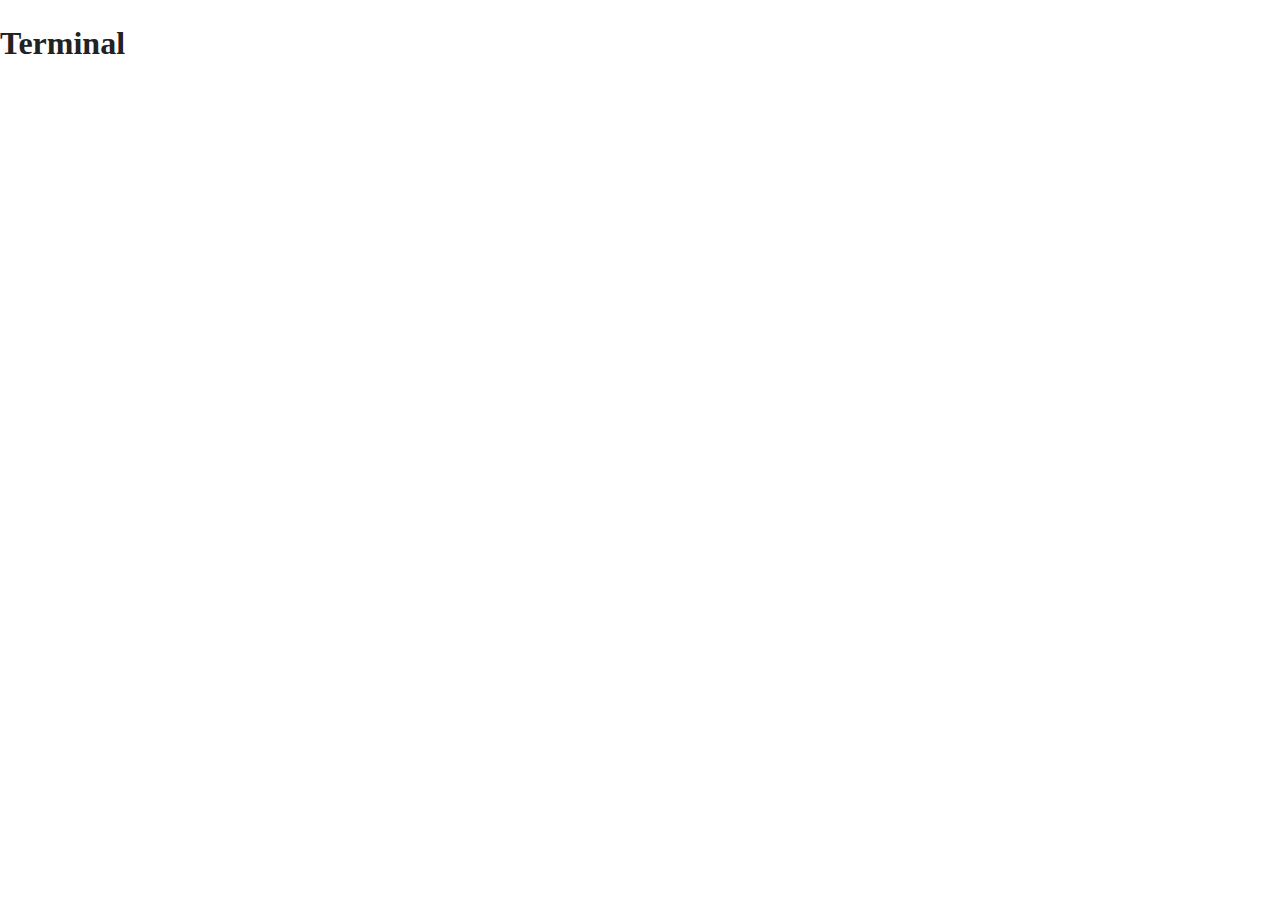
==== index.html @ fb968698 "firstcommit" ====
<!doctype html>
<html class="no-js" lang="">

<head>
  <meta charset="utf-8">
  <meta http-equiv="x-ua-compatible" content="ie=edge">
  <title></title>
  <meta name="description" content="">
  <meta name="viewport" content="width=device-width, initial-scale=1, shrink-to-fit=no">

  <link rel="manifest" href="site.webmanifest">
  <link rel="apple-touch-icon" href="icon.png">
  <!-- Place favicon.ico in the root directory -->
  <link rel="stylesheet" href="https://stackpath.bootstrapcdn.com/bootstrap/4.1.2/css/bootstrap.min.css" integrity="sha384-Smlep5jCw/wG7hdkwQ/Z5nLIefveQRIY9nfy6xoR1uRYBtpZgI6339F5dgvm/e9B" crossorigin="anonymous">
  <link rel="stylesheet" href="https://use.fontawesome.com/releases/v5.1.0/css/all.css" integrity="sha384-lKuwvrZot6UHsBSfcMvOkWwlCMgc0TaWr+30HWe3a4ltaBwTZhyTEggF5tJv8tbt" crossorigin="anonymous">
  <link rel="stylesheet" href="css/normalize.css">
  <link rel="stylesheet" href="css/main.css">
</head>

<body>

<h1>Terminal</h1>

  <script src="js/vendor/modernizr-3.6.0.min.js"></script>
  <script src="https://code.jquery.com/jquery-3.3.1.slim.min.js" integrity="sha384-q8i/X+965DzO0rT7abK41JStQIAqVgRVzpbzo5smXKp4YfRvH+8abtTE1Pi6jizo" crossorigin="anonymous"></script>
  <script src="https://cdnjs.cloudflare.com/ajax/libs/popper.js/1.14.3/umd/popper.min.js" integrity="sha384-ZMP7rVo3mIykV+2+9J3UJ46jBk0WLaUAdn689aCwoqbBJiSnjAK/l8WvCWPIPm49" crossorigin="anonymous"></script>
  <script src="https://stackpath.bootstrapcdn.com/bootstrap/4.1.2/js/bootstrap.min.js" integrity="sha384-o+RDsa0aLu++PJvFqy8fFScvbHFLtbvScb8AjopnFD+iEQ7wo/CG0xlczd+2O/em" crossorigin="anonymous"></script>
  <script src="js/plugins.js"></script>
  <script src="js/main.js"></script>

  <!-- Google Analytics: change UA-XXXXX-Y to be your site's ID. -->
  <script>
    window.ga = function () { ga.q.push(arguments) }; ga.q = []; ga.l = +new Date;
    ga('create', 'UA-XXXXX-Y', 'auto'); ga('send', 'pageview')
  </script>
  <script src="https://www.google-analytics.com/analytics.js" async defer></script>
</body>

</html>
---- css/main.css ----
/*! HTML5 Boilerplate v6.1.0 | MIT License | https://html5boilerplate.com/ */

/*
 * What follows is the result of much research on cross-browser styling.
 * Credit left inline and big thanks to Nicolas Gallagher, Jonathan Neal,
 * Kroc Camen, and the H5BP dev community and team.
 */

/* ==========================================================================
   Base styles: opinionated defaults
   ========================================================================== */

html {
    color: #222;
    font-size: 1em;
    line-height: 1.4;
}

/*
 * Remove text-shadow in selection highlight:
 * https://twitter.com/miketaylr/status/12228805301
 *
 * Vendor-prefixed and regular ::selection selectors cannot be combined:
 * https://stackoverflow.com/a/16982510/7133471
 *
 * Customize the background color to match your design.
 */

::-moz-selection {
    background: #b3d4fc;
    text-shadow: none;
}

::selection {
    background: #b3d4fc;
    text-shadow: none;
}

/*
 * A better looking default horizontal rule
 */

hr {
    display: block;
    height: 1px;
    border: 0;
    border-top: 1px solid #ccc;
    margin: 1em 0;
    padding: 0;
}

/*
 * Remove the gap between audio, canvas, iframes,
 * images, videos and the bottom of their containers:
 * https://github.com/h5bp/html5-boilerplate/issues/440
 */

audio,
canvas,
iframe,
img,
svg,
video {
    vertical-align: middle;
}

/*
 * Remove default fieldset styles.
 */

fieldset {
    border: 0;
    margin: 0;
    padding: 0;
}

/*
 * Allow only vertical resizing of textareas.
 */

textarea {
    resize: vertical;
}

/* ==========================================================================
   Browser Upgrade Prompt
   ========================================================================== */

.browserupgrade {
    margin: 0.2em 0;
    background: #ccc;
    color: #000;
    padding: 0.2em 0;
}

/* ==========================================================================
   Author's custom styles
   ========================================================================== */

















/* ==========================================================================
   Helper classes
   ========================================================================== */

/*
 * Hide visually and from screen readers
 */

.hidden {
    display: none !important;
}

/*
 * Hide only visually, but have it available for screen readers:
 * https://snook.ca/archives/html_and_css/hiding-content-for-accessibility
 *
 * 1. For long content, line feeds are not interpreted as spaces and small width
 *    causes content to wrap 1 word per line:
 *    https://medium.com/@jessebeach/beware-smushed-off-screen-accessible-text-5952a4c2cbfe
 */

.visuallyhidden {
    border: 0;
    clip: rect(0 0 0 0);
    height: 1px;
    margin: -1px;
    overflow: hidden;
    padding: 0;
    position: absolute;
    width: 1px;
    white-space: nowrap; /* 1 */
}

/*
 * Extends the .visuallyhidden class to allow the element
 * to be focusable when navigated to via the keyboard:
 * https://www.drupal.org/node/897638
 */

.visuallyhidden.focusable:active,
.visuallyhidden.focusable:focus {
    clip: auto;
    height: auto;
    margin: 0;
    overflow: visible;
    position: static;
    width: auto;
    white-space: inherit;
}

/*
 * Hide visually and from screen readers, but maintain layout
 */

.invisible {
    visibility: hidden;
}

/*
 * Clearfix: contain floats
 *
 * For modern browsers
 * 1. The space content is one way to avoid an Opera bug when the
 *    `contenteditable` attribute is included anywhere else in the document.
 *    Otherwise it causes space to appear at the top and bottom of elements
 *    that receive the `clearfix` class.
 * 2. The use of `table` rather than `block` is only necessary if using
 *    `:before` to contain the top-margins of child elements.
 */

.clearfix:before,
.clearfix:after {
    content: " "; /* 1 */
    display: table; /* 2 */
}

.clearfix:after {
    clear: both;
}

/* ==========================================================================
   EXAMPLE Media Queries for Responsive Design.
   These examples override the primary ('mobile first') styles.
   Modify as content requires.
   ========================================================================== */

@media only screen and (min-width: 35em) {
    /* Style adjustments for viewports that meet the condition */
}

@media print,
       (-webkit-min-device-pixel-ratio: 1.25),
       (min-resolution: 1.25dppx),
       (min-resolution: 120dpi) {
    /* Style adjustments for high resolution devices */
}

/* ==========================================================================
   Print styles.
   Inlined to avoid the additional HTTP request:
   https://www.phpied.com/delay-loading-your-print-css/
   ========================================================================== */

@media print {
    *,
    *:before,
    *:after {
        background: transparent !important;
        color: #000 !important; /* Black prints faster */
        -webkit-box-shadow: none !important;
        box-shadow: none !important;
        text-shadow: none !important;
    }

    a,
    a:visited {
        text-decoration: underline;
    }

    a[href]:after {
        content: " (" attr(href) ")";
    }

    abbr[title]:after {
        content: " (" attr(title) ")";
    }

    /*
     * Don't show links that are fragment identifiers,
     * or use the `javascript:` pseudo protocol
     */

    a[href^="#"]:after,
    a[href^="javascript:"]:after {
        content: "";
    }

    pre {
        white-space: pre-wrap !important;
    }
    pre,
    blockquote {
        border: 1px solid #999;
        page-break-inside: avoid;
    }

    /*
     * Printing Tables:
     * http://css-discuss.incutio.com/wiki/Printing_Tables
     */

    thead {
        display: table-header-group;
    }

    tr,
    img {
        page-break-inside: avoid;
    }

    p,
    h2,
    h3 {
        orphans: 3;
        widows: 3;
    }

    h2,
    h3 {
        page-break-after: avoid;
    }
}
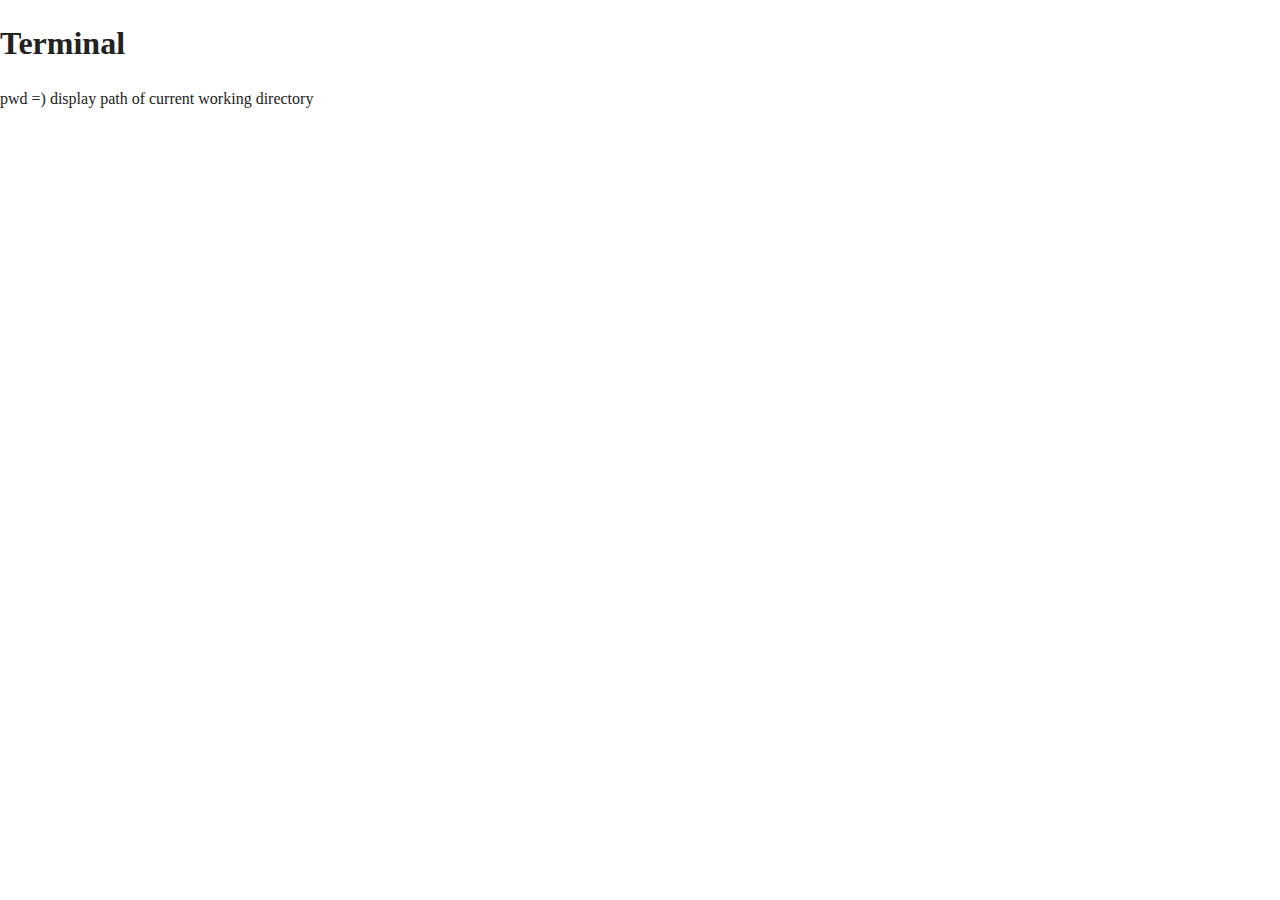
==== commit 73f226c9: "update" ====
--- a/index.html
+++ b/index.html
@@ -20,6 +20,7 @@
 <body>
 
 <h1>Terminal</h1>
+<p>pwd =) display path of current working directory</p>
 
   <script src="js/vendor/modernizr-3.6.0.min.js"></script>
   <script src="https://code.jquery.com/jquery-3.3.1.slim.min.js" integrity="sha384-q8i/X+965DzO0rT7abK41JStQIAqVgRVzpbzo5smXKp4YfRvH+8abtTE1Pi6jizo" crossorigin="anonymous"></script>
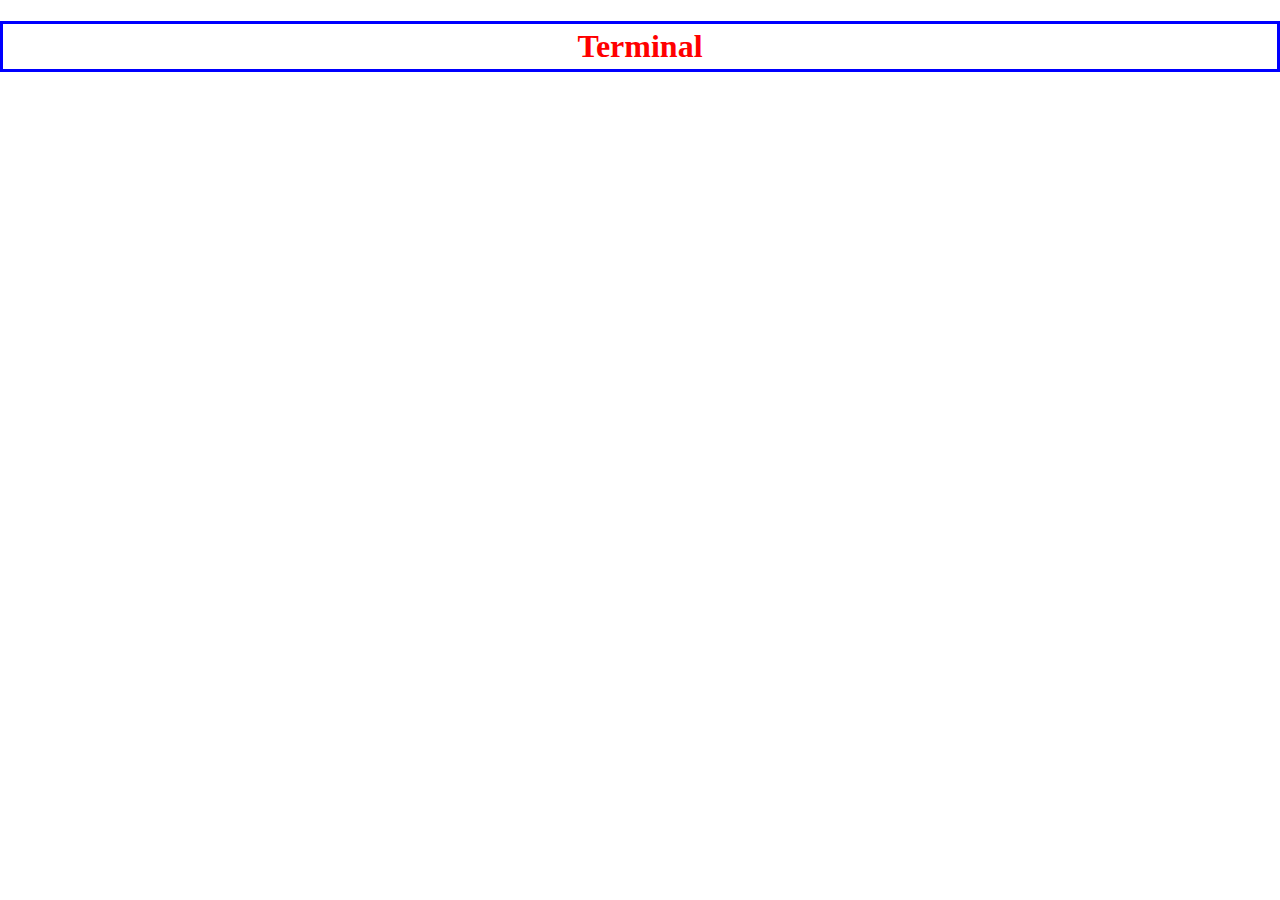
==== commit 37bbc553: "update" ====
--- a/index.html
+++ b/index.html
@@ -20,7 +20,6 @@
 <body>
 
 <h1>Terminal</h1>
-<p>pwd =) display path of current working directory</p>
 
   <script src="js/vendor/modernizr-3.6.0.min.js"></script>
   <script src="https://code.jquery.com/jquery-3.3.1.slim.min.js" integrity="sha384-q8i/X+965DzO0rT7abK41JStQIAqVgRVzpbzo5smXKp4YfRvH+8abtTE1Pi6jizo" crossorigin="anonymous"></script>
--- a/css/main.css
+++ b/css/main.css
@@ -96,6 +96,12 @@
 /* ==========================================================================
    Author's custom styles
    ========================================================================== */
+body h1 {
+  color: red;
+  border: 3px solid blue;
+  text-align: center;
+}
+
 
 
 
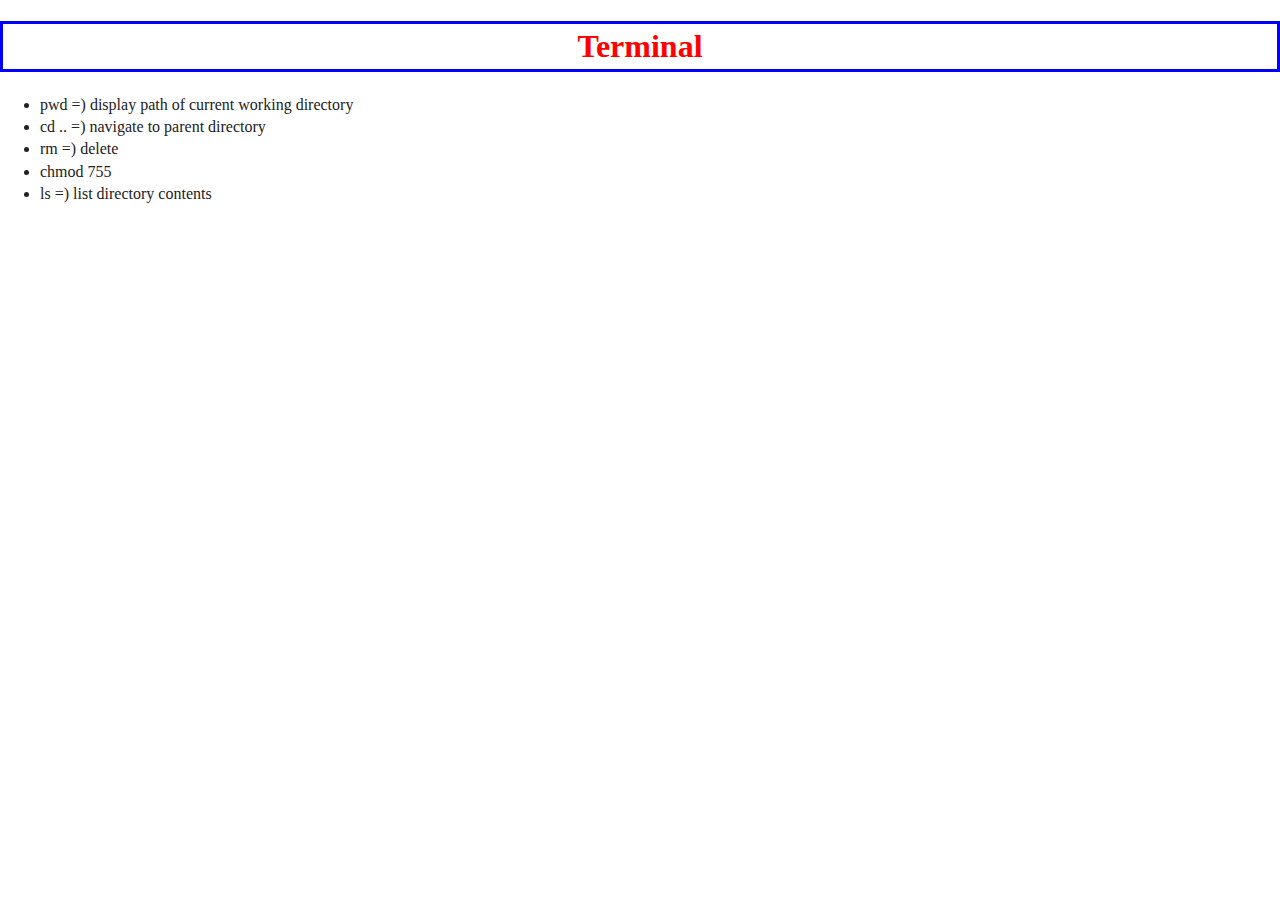
==== commit f9e437fa: "add terminal line" ====
--- a/index.html
+++ b/index.html
@@ -20,6 +20,15 @@
 <body>
 
 <h1>Terminal</h1>
+ <div>
+  <ul>
+    <li>pwd =) display path of current working directory</li>
+    <li>cd .. =) navigate to parent directory</li>
+    <li>rm <file> =) delete <file></li>
+    <li>chmod 755 <file></li>
+    <li>ls =) list directory contents</li>
+  </ul>
+ </div>
 
   <script src="js/vendor/modernizr-3.6.0.min.js"></script>
   <script src="https://code.jquery.com/jquery-3.3.1.slim.min.js" integrity="sha384-q8i/X+965DzO0rT7abK41JStQIAqVgRVzpbzo5smXKp4YfRvH+8abtTE1Pi6jizo" crossorigin="anonymous"></script>
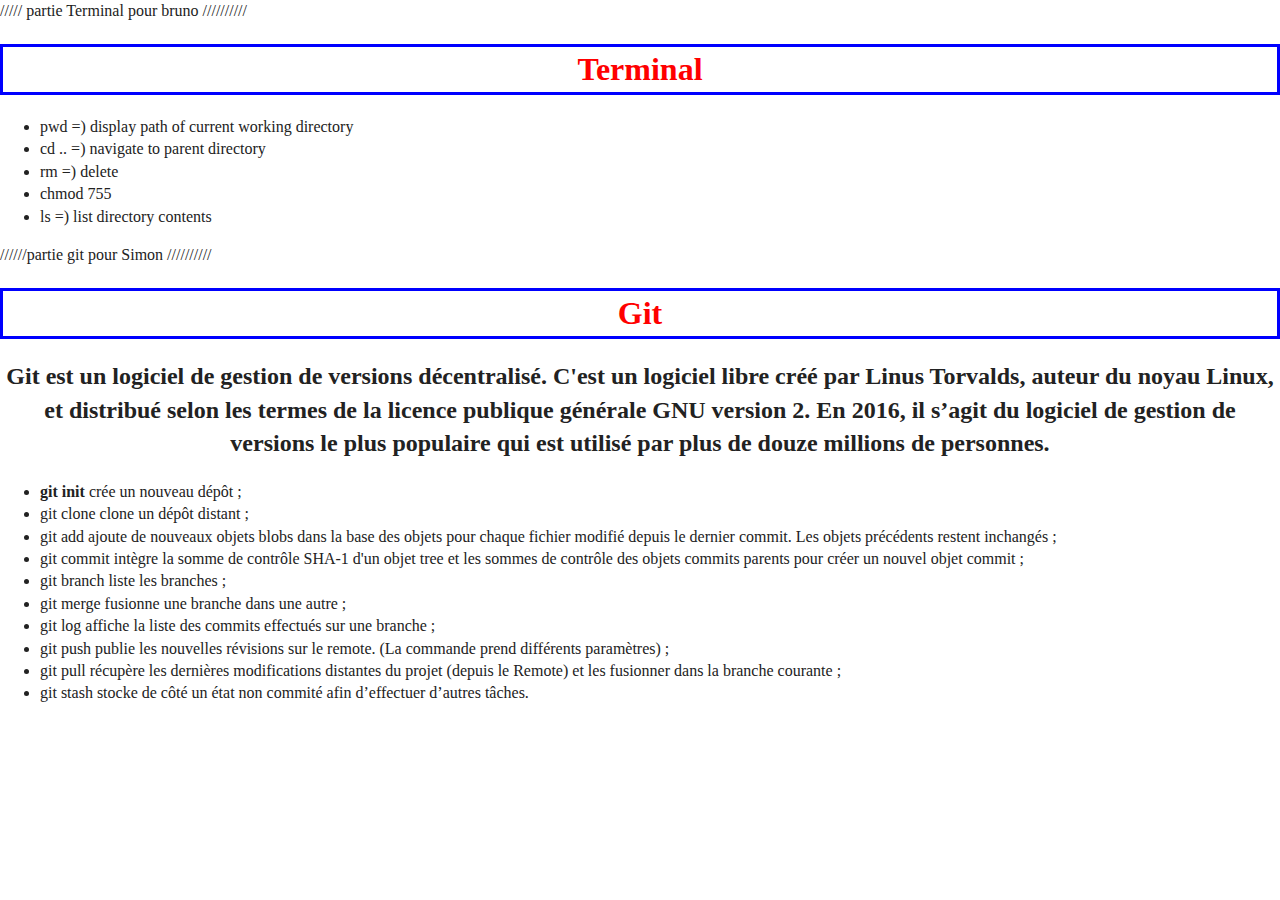
==== commit 8544ad50: "update gitline" ====
--- a/index.html
+++ b/index.html
@@ -18,7 +18,7 @@
 </head>
 
 <body>
-
+///// partie Terminal pour bruno //////////
 <h1>Terminal</h1>
  <div>
   <ul>
@@ -29,6 +29,55 @@
     <li>ls =) list directory contents</li>
   </ul>
  </div>
+
+
+
+
+
+
+
+
+
+
+
+
+
+
+
+
+
+
+
+
+
+
+
+//////partie git pour Simon //////////
+
+  <h1>Git</h1>
+
+  <h2 align="center">Git est un logiciel de gestion de versions décentralisé.
+     C'est un logiciel libre créé par Linus Torvalds, auteur du noyau Linux, et distribué selon les termes de la licence publique générale GNU version 2.
+     En 2016, il s’agit du logiciel de gestion de versions le plus populaire qui est utilisé par plus de douze millions de personnes.</h2>
+  <div>
+   <ul>
+     <li><b>git init</b>​ crée un nouveau dépôt ;</li>
+     <li>git clone​ clone un dépôt distant ;</li>
+     <li>git add​ ajoute de nouveaux objets blobs dans la base des objets pour chaque fichier modifié depuis le dernier commit.
+        Les objets précédents restent inchangés ;</li>
+     <li>git commit​ intègre la somme de contrôle SHA-1
+          d'un objet tree et les sommes de contrôle des objets commits parents pour créer un nouvel objet commit ;</li>
+     <li>git branch​ liste les branches ;</li>
+     <li>git merge​ fusionne une branche dans une autre ;</li>
+     <li>git log​ affiche la liste des commits effectués sur une branche ;</li>
+     <li>git push​ publie les nouvelles révisions sur le remote.
+       (La commande prend différents paramètres) ;</li>
+     <li>git pull​ récupère les dernières modifications distantes du projet
+       (depuis le Remote) et les fusionner dans la branche courante ;</li>
+    <li>git stash​ stocke de côté un état non commité afin d’effectuer d’autres tâches.
+</li>
+   </ul>
+  </div>
 
   <script src="js/vendor/modernizr-3.6.0.min.js"></script>
   <script src="https://code.jquery.com/jquery-3.3.1.slim.min.js" integrity="sha384-q8i/X+965DzO0rT7abK41JStQIAqVgRVzpbzo5smXKp4YfRvH+8abtTE1Pi6jizo" crossorigin="anonymous"></script>
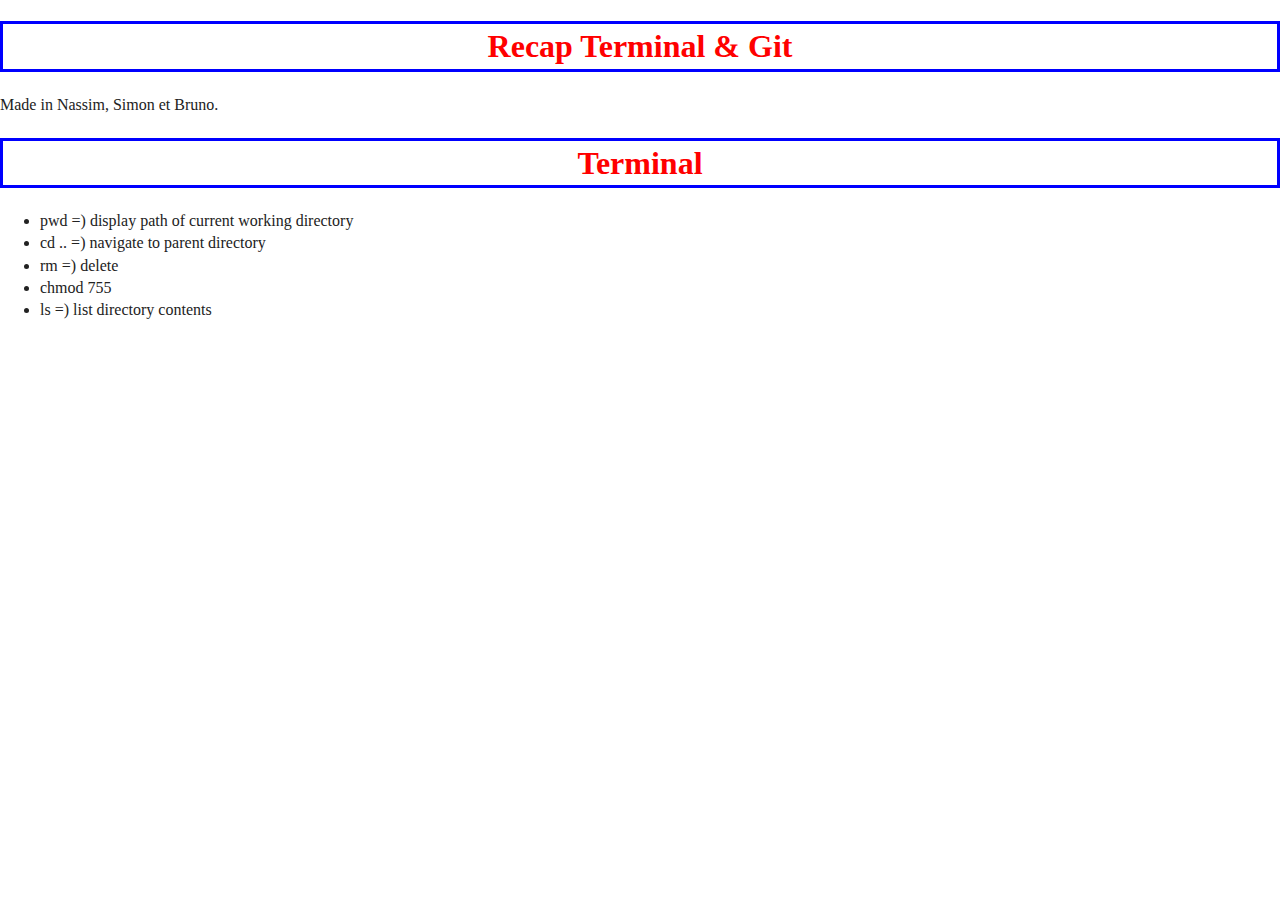
==== commit f9d71b59: "add jumbotron" ====
--- a/index.html
+++ b/index.html
@@ -18,7 +18,13 @@
 </head>
 
 <body>
-///// partie Terminal pour bruno //////////
+ <header class="jumbotron jumbotron-fluid">
+  <div class="container">
+    <h1 class="display-4">Recap Terminal & Git</h1>
+    <p class="lead">Made in Nassim, Simon et Bruno.</p>
+  </div>
+ </header>
+
 <h1>Terminal</h1>
  <div>
   <ul>
@@ -28,56 +34,8 @@
     <li>chmod 755 <file></li>
     <li>ls =) list directory contents</li>
   </ul>
+
  </div>
-
-
-
-
-
-
-
-
-
-
-
-
-
-
-
-
-
-
-
-
-
-
-
-//////partie git pour Simon //////////
-
-  <h1>Git</h1>
-
-  <h2 align="center">Git est un logiciel de gestion de versions décentralisé.
-     C'est un logiciel libre créé par Linus Torvalds, auteur du noyau Linux, et distribué selon les termes de la licence publique générale GNU version 2.
-     En 2016, il s’agit du logiciel de gestion de versions le plus populaire qui est utilisé par plus de douze millions de personnes.</h2>
-  <div>
-   <ul>
-     <li><b>git init</b>​ crée un nouveau dépôt ;</li>
-     <li>git clone​ clone un dépôt distant ;</li>
-     <li>git add​ ajoute de nouveaux objets blobs dans la base des objets pour chaque fichier modifié depuis le dernier commit.
-        Les objets précédents restent inchangés ;</li>
-     <li>git commit​ intègre la somme de contrôle SHA-1
-          d'un objet tree et les sommes de contrôle des objets commits parents pour créer un nouvel objet commit ;</li>
-     <li>git branch​ liste les branches ;</li>
-     <li>git merge​ fusionne une branche dans une autre ;</li>
-     <li>git log​ affiche la liste des commits effectués sur une branche ;</li>
-     <li>git push​ publie les nouvelles révisions sur le remote.
-       (La commande prend différents paramètres) ;</li>
-     <li>git pull​ récupère les dernières modifications distantes du projet
-       (depuis le Remote) et les fusionner dans la branche courante ;</li>
-    <li>git stash​ stocke de côté un état non commité afin d’effectuer d’autres tâches.
-</li>
-   </ul>
-  </div>
 
   <script src="js/vendor/modernizr-3.6.0.min.js"></script>
   <script src="https://code.jquery.com/jquery-3.3.1.slim.min.js" integrity="sha384-q8i/X+965DzO0rT7abK41JStQIAqVgRVzpbzo5smXKp4YfRvH+8abtTE1Pi6jizo" crossorigin="anonymous"></script>
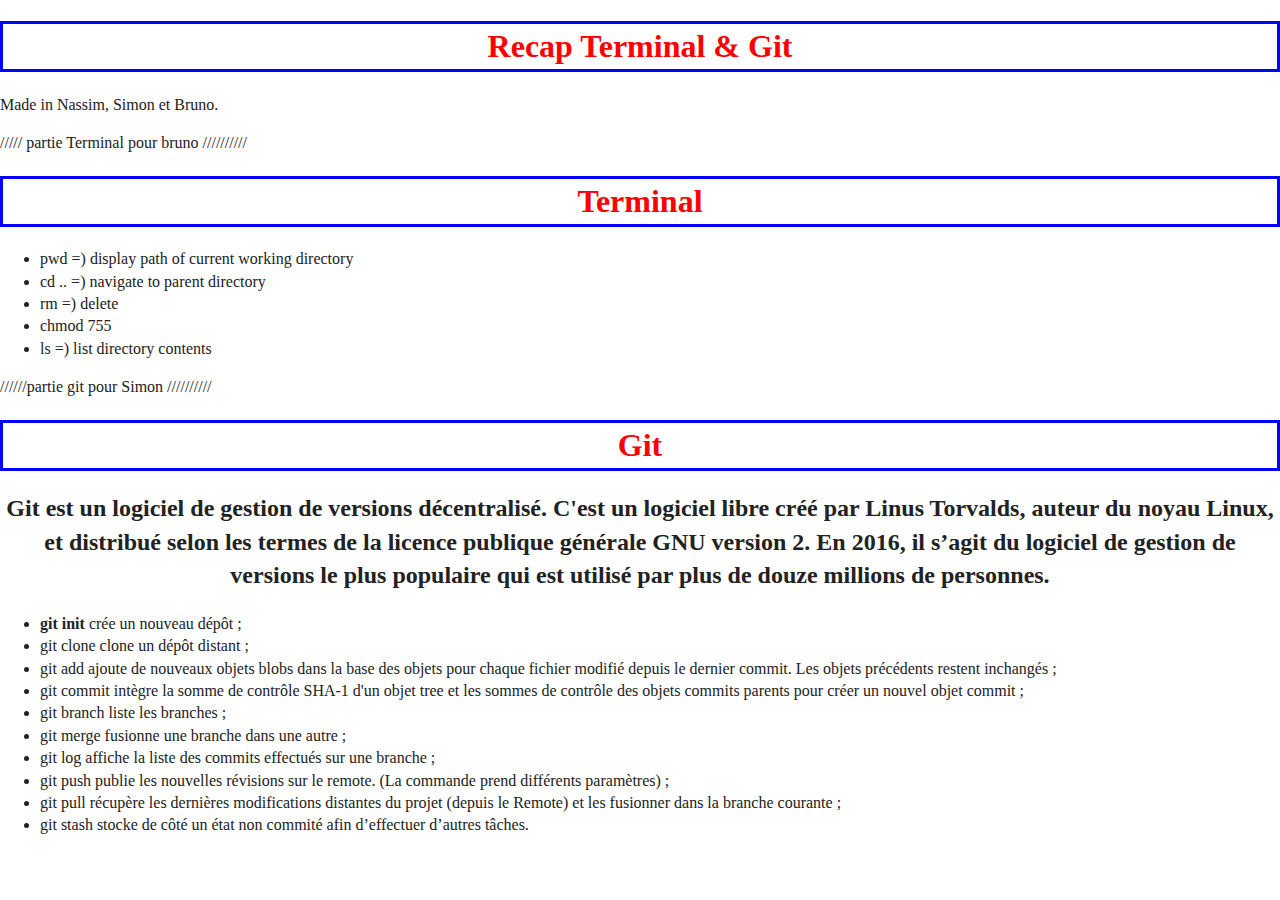
==== commit d2e10b5a: "Merge branch 'master' into bruno" ====
--- a/index.html
+++ b/index.html
@@ -18,12 +18,16 @@
 </head>
 
 <body>
+
  <header class="jumbotron jumbotron-fluid">
   <div class="container">
     <h1 class="display-4">Recap Terminal & Git</h1>
     <p class="lead">Made in Nassim, Simon et Bruno.</p>
   </div>
  </header>
+
+
+///// partie Terminal pour bruno //////////
 
 <h1>Terminal</h1>
  <div>
@@ -36,6 +40,55 @@
   </ul>
 
  </div>
+
+
+
+
+
+
+
+
+
+
+
+
+
+
+
+
+
+
+
+
+
+
+
+//////partie git pour Simon //////////
+
+  <h1>Git</h1>
+
+  <h2 align="center">Git est un logiciel de gestion de versions décentralisé.
+     C'est un logiciel libre créé par Linus Torvalds, auteur du noyau Linux, et distribué selon les termes de la licence publique générale GNU version 2.
+     En 2016, il s’agit du logiciel de gestion de versions le plus populaire qui est utilisé par plus de douze millions de personnes.</h2>
+  <div>
+   <ul>
+     <li><b>git init</b>​ crée un nouveau dépôt ;</li>
+     <li>git clone​ clone un dépôt distant ;</li>
+     <li>git add​ ajoute de nouveaux objets blobs dans la base des objets pour chaque fichier modifié depuis le dernier commit.
+        Les objets précédents restent inchangés ;</li>
+     <li>git commit​ intègre la somme de contrôle SHA-1
+          d'un objet tree et les sommes de contrôle des objets commits parents pour créer un nouvel objet commit ;</li>
+     <li>git branch​ liste les branches ;</li>
+     <li>git merge​ fusionne une branche dans une autre ;</li>
+     <li>git log​ affiche la liste des commits effectués sur une branche ;</li>
+     <li>git push​ publie les nouvelles révisions sur le remote.
+       (La commande prend différents paramètres) ;</li>
+     <li>git pull​ récupère les dernières modifications distantes du projet
+       (depuis le Remote) et les fusionner dans la branche courante ;</li>
+    <li>git stash​ stocke de côté un état non commité afin d’effectuer d’autres tâches.
+</li>
+   </ul>
+  </div>
 
   <script src="js/vendor/modernizr-3.6.0.min.js"></script>
   <script src="https://code.jquery.com/jquery-3.3.1.slim.min.js" integrity="sha384-q8i/X+965DzO0rT7abK41JStQIAqVgRVzpbzo5smXKp4YfRvH+8abtTE1Pi6jizo" crossorigin="anonymous"></script>
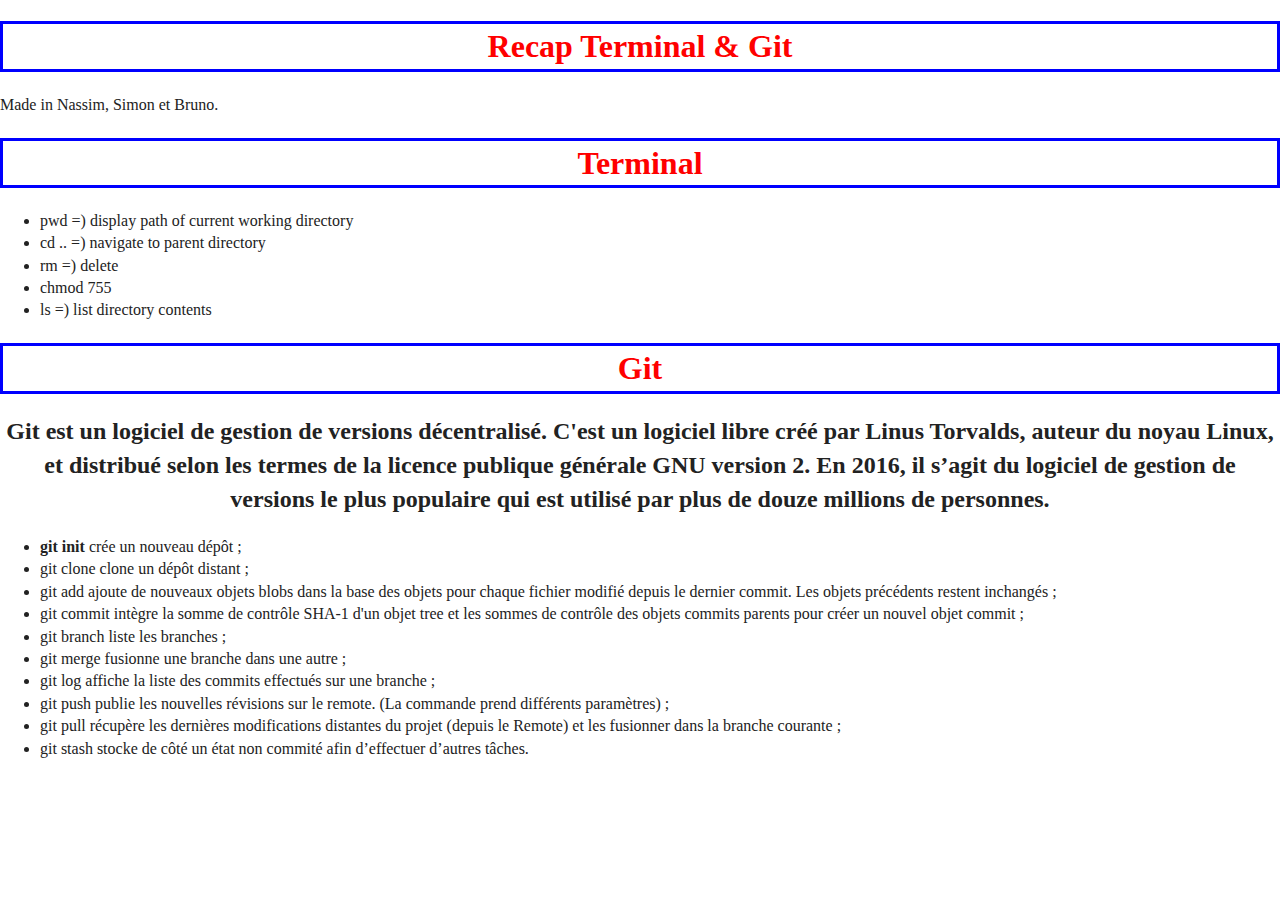
==== commit ea4c50dd: "suppr commant" ====
--- a/index.html
+++ b/index.html
@@ -27,7 +27,7 @@
  </header>
 
 
-///// partie Terminal pour bruno //////////
+<!-- partie Terminal pour bruno  -->
 
 <h1>Terminal</h1>
  <div>
@@ -63,7 +63,7 @@
 
 
 
-//////partie git pour Simon //////////
+<!--partie git pour Simon  -->
 
   <h1>Git</h1>
 
